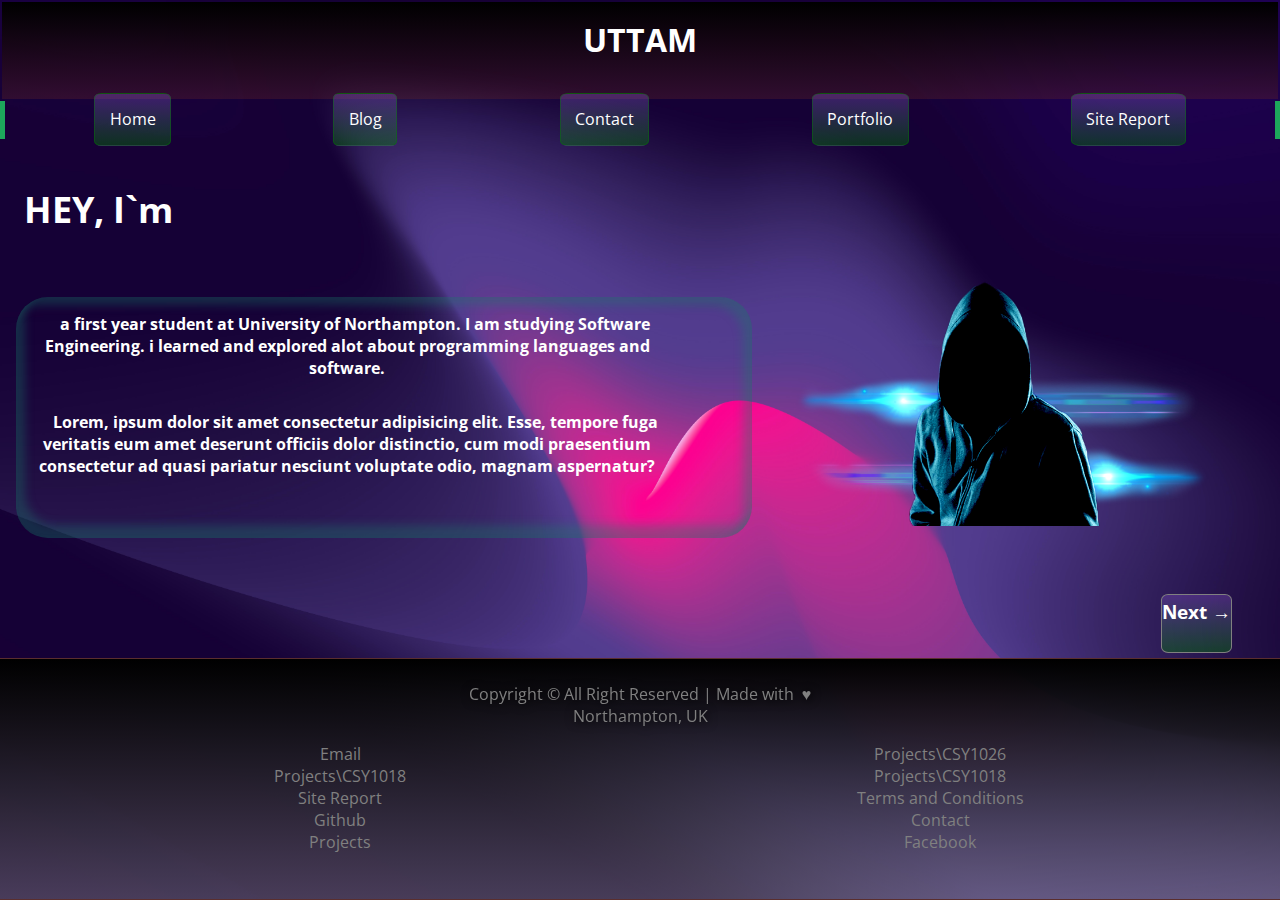
==== index.html @ cb151d8c "added favicon and page link on <a> tags for nav" ====
<!DOCTYPE html>
<html lang="en">
<head>
    <!--Favicon-->
    <link rel="apple-touch-icon" sizes="180x180" href="images/Favicon/apple-touch-icon.png">
<link rel="icon" type="image/png" sizes="32x32" href="images/Favicon/favicon-32x32.png">
<link rel="icon" type="image/png" sizes="16x16" href="images/Favicon/favicon-16x16.png">
    <!--favicon end-->
    <meta charset="UTF-8">
    <meta http-equiv="X-UA-Compatible" content="IE=edge">
    <meta name="viewport" content="width=device-width, initial-scale=1.0">
    <link rel="stylesheet" href="main.css">
    <link rel="stylesheet" href="desktop.css" media=" screen and (min-width:769px)">
    <link rel="stylesheet" href="mobile.css" media="screen and (max-width:769px) ">
    <!--google font 1-->
    <link rel="preconnect" href="https://fonts.googleapis.com">
<link rel="preconnect" href="https://fonts.gstatic.com" crossorigin>
<link href="https://fonts.googleapis.com/css2?family=Indie+Flower&display=swap" rel="stylesheet">
<!--google font1 end-->
<!--google font 2-->
<link rel="preconnect" href="https://fonts.googleapis.com">
<link rel="preconnect" href="https://fonts.gstatic.com" crossorigin>
<link href="https://fonts.googleapis.com/css2?family=Open+Sans&display=swap" rel="stylesheet">
<!--google font 2 end-->

    <title>Index</title>
</head>
<body class="home">
    <!--Header of the page-->
    <header>
        <h1>UTTAM</h1>
    </header>
    <!--NAVIGATION LISTS-->
    <nav class="links" id="show" >
        <ul class="navlist">
            <li class="lists Lhome"> <a href="index.html">Home</a></li>
            <li class="lists Lblog"><a href="blog.html">Blog</a></li>
            <li class="lists Lcontact"><a href="contact.html">Contact</a></li>
            <li class="lists Lportfolio"><a href="portfolio.html">Portfolio</a></li>
            <li class="lists Lsite"><a href="sitereport.html">Site Report</a></li>
        </ul>
        <a href="#show" class="hamicon">
        
        </a>
        <a href="#" class="closeicon">
            &#10005;
        </a>
    </nav>
     <!--Content of the page-->
    <section class="profileName">
    <h2>HEY, I`m </h2>
    </section>
    
<main>
    <article class="main_text">
        <h3>
            
                a first year student at University of Northampton.
    I am studying Software Engineering. i learned and explored alot about programming
    languages and software. </h3>
            
               <h3> Lorem, ipsum dolor sit amet consectetur adipisicing elit. Esse, tempore fuga veritatis eum amet deserunt officiis dolor distinctio, cum modi praesentium consectetur ad quasi pariatur nesciunt voluptate odio, magnam aspernatur?
            </h3>
    </article>
        <aside class="indexAside">
            <img src="images/face_index.png" alt="photo missing">
    </aside>
</main>


    <section class="nextbutton">
        <a href="blog.html"> <h3>Next &#8594;</h3></a>
    </section>
    <!--Footer of the page-->
    

    <footer>
<p>Copyright &copy; All Right Reserved |
Made with &nbsp;<em> &hearts; </em></p>
<p class="addressFooter">Northampton, UK</p>


<ul>
    <li class="foot"><a href="">Email</a></li>
    <li class="foot"><a href="">Projects\CSY1026</a></li>
    <li class="foot"><a href="">Projects\CSY1018</a></li>
    <li class="foot"><a href="">Projects\CSY1018</a></li>
    <li class="foot"><a href="">Site Report</a></li>
</ul>   
<ul>
    <li class="foot2"><a href="">Terms and Conditions</a></li>
    <li class="foot2"><a href="">Contact</a></li>
    <li class="foot2"><a href="">Github</a></li>
    <li class="foot2"><a href="">Facebook</a></li>
    <li class="foot2"><a href="">Projects</a></li>
</ul>
  </footer>
 

    
</body>
</html>
---- main.css ----
*,
:after,
:before {
    padding: 0;
    margin: 0;
    box-sizing: border-box;
    scroll-behavior: smooth;
}

:root {
    --bg-color: #374094a9;
    --text-color: rgb(2, 2, 2);
    --text-darkMode-color: white;
    --text-grey: grey;

    /* for index.html file */
}

body.home {
    min-width: 0;
    font-size: 1rem;
    min-height: 100vh;
    font-family: 'Open Sans', sans-serif;
    background-image: url('images/img.jpg');
    background-attachment: fixed;
    background-size: cover;
    background-repeat: no-repeat;
    color: var(--text-darkMode-color);
    display: grid;
    grid-template-columns: 100vw;
    grid-template-areas: "header"
        "nav"
        "section"
        "main"
        "nextbtn"
        "footer";
}

header {
    grid-area: header;
    display: flex;
    justify-content: center;
    text-align: center;
    padding: 1em;
    margin: 0.1em;
    background: linear-gradient(rgb(0, 0, 0), rgba(99, 36, 36, 0.349));
}

footer {
    grid-area: footer;
    border: 1px solid rgb(90, 46, 46);
    color: var(--text-grey);
    border-left: 0px;
    border-right: 0px;
    padding: 1.5em;
    margin: 0em 0em;
    background: linear-gradient(black, rgba(128, 128, 128, 0.466));
}

 footer>p {
    display: flex;
    justify-content: center;
    color: var(--text-grey);
    filter: drop-shadow(1.5px 1.5px 5px black);
}

 footer ul li a {
    text-decoration: none;
    color: var(--text-grey);

}

 footer .foot {
    display: block;
    width: 50%;
    float: left;
    text-align: center;
    text-decoration: none;
    color: var(--text-grey);
}

 footer .foot2 {
    display: block;
    width: 50%;
    float: right;
    text-decoration: none;
    text-align: center;
    color: var(--text-grey);
}

 footer ul {
    padding: 1em;
}

 footer ul li a:hover {
    cursor: pointer;
    text-shadow: 2px 2px 10px rgb(241, 7, 190);
    text-transform: uppercase;
}

 em:hover {
    cursor: pointer;
    animation: shake 1s alternate infinite;
}

@keyframes shake {
    0% {
        color: #FF033E;
        transform: scale(1.5, 1.5) rotate(10deg);
    }

    25% {
        color: #ff033e4d;
        transform: scale(1.5, 1.5) rotate(-10deg);
    }

    50% {
        color: #ff033e57;
        transform: scale(1.5, 1.5) rotate(10deg);
    }

    100% {
        color: #FF033E;
        transform: scale(1, 1) rotate(-10deg);
    }
}

.nav {
    grid-area: nav;
    padding: 1em;
    box-shadow: 1px 1px 10px 10px rgb(44, 40, 40);
}

.profileName {
    grid-area: section;
    padding: 1em;
    font-size: x-large;

}

main {
    grid-area: main;
    display: grid;
    grid-template-columns: minmax(0,60%) 40%;
    position: relative;
}

.home article {
    grid-column: 1;
    position: relative;
    box-shadow: -8px 7px 10px 1px #197a6a59 inset,
    8px -12px 10px 1px #197a6a59 inset;
    margin: 1em;
    border-radius: 2em;

}

.home article h3 {
    text-align: center;
    width: 90%;
    padding: 1em;
    font-size: 1em;
    text-indent: 1em;
    word-wrap: break-word;
}

article:hover {
    box-shadow: -8px -7px 10px 1px #197a6a50 inset;
    transform:scale(0.95);

}

main .indexAside {
    grid-column: 2;
    position: relative;
}
main .indexAside img {
    object-fit: cover;
    max-width:100%;
    width: 90%;
    height: auto;
}

.indexAside img:hover {
    transform: scale(0.99);

}

.nextbutton a {
    text-decoration: none;
    border: 1px solid grey;
    padding: 0.3em 0em;
    border-radius: 10%;
    background: linear-gradient(rgba(133, 81, 201, 0.363), rgba(0, 128, 0, 0.384));
    color: var(--text-darkMode-color);
    transition: .1s step-end;

}

.nextbutton a:hover {
    background: linear-gradient(rgba(0, 128, 0, 0.384), rgba(133, 81, 201, 0.363));
    color: greenyellow;
    cursor: pointer;
    box-shadow: -3px -4px 10px green;
    transition: .3s ease;
}

.nextbutton {
    grid-area: nextbtn;
    display: flex;
    justify-content: end;
    margin: 2.5em 3em 0.3em 0em;

}
---- desktop.css ----
.hamicon,.closeicon{
    display: none;
}
body,html{
    min-width: 768px;
}

.navlist {
    display: flex;
    justify-content: space-around;
    list-style: none;
    border: 5px solid rgb(29, 167, 91);
    border-top: 0px;
    border-bottom: 0px;
    padding: 0.5em;
    text-decoration: none;
}

.lists a {
    text-decoration: none;
    border: 1px solid rgba(0, 128, 0, 0.397);
    padding: 0.9em;
    border-radius: 10%;
    background: linear-gradient(rgba(133, 81, 201, 0.363), rgba(0, 128, 0, 0.384));
    color: var(--text-darkMode-color);
    transition: .1s step-end;

}

.lists a:hover {
    background: linear-gradient(rgba(0, 128, 0, 0.384), rgba(133, 81, 201, 0.363));
    color: greenyellow;
    cursor: pointer;
    box-shadow: -3px -4px 10px green;
    transition: .3s ease;

}

.lists:hover {
    color: green;
}
main{
    min-width: 769px;
    min-height: 0;
overflow-x: hidden;
}
main article{
    min-width: 0;
}


main .indexAside{
    min-width: 0;
}

footer em:hover::after {
    content: ')';
    cursor: pointer;
    animation: shake 1s alternate infinite;
}

footer em:hover::before {
    content: '(';
    cursor: pointer;
    animation: shake 1s alternate infinite;
}
---- mobile.css ----
.navlist {
    display: none;
    width: 50%;
    text-decoration: none;
    list-style-type: none;
    position: relative;
    text-align: left;
    left: 30%;
    top: 10%;
    margin: 1em;
    scroll-behavior: smooth;
}

.lists a {
    margin: 1em;
    padding: 0.3em;
    line-height: 2em;
    text-decoration: none;
    color: var(--text-darkMode-color);
    text-align: center;
}

.lists a:hover {
    border-top: 3px solid green;
    border-bottom: 3px solid green;
    color: white;
}

/* main body grid  */
main {
    grid-template-columns: 1fr;
    grid-gap: 3em;
}

main .indexAside {
    grid-column: 1;
    grid-row: 1;
}

main .article {
    grid-column: 2;
    grid-row: 1;
}

main .indexAside img {
    margin: 2em;
    max-width: 400px;
    display: block;
    position: relative;
    left: 10%;

}

footer em:hover::after {
    content: '';
    cursor: pointer;
    animation: shake 1s alternate infinite;
}

footer em:hover::before {
    content: '';
    cursor: pointer;
    animation: shake 1s alternate infinite;
}
.hamicon{
    height: 0.8em;
    width: 1.5em; 
    display: block;  
    border-top: 0.2em solid white;
    border-bottom: 0.2em solid white;
    border-radius: 0.1em;

}
.hamicon::before{
    content: '';  
    position: absolute;  
    width: 1.5em;
    margin-top: 0.1em;
    border-top: 0.2em solid #fff;
}
 nav .hamicon {
    position: relative;
}
.closeicon {
    display: none;
    text-decoration: none;
    list-style: none;
    color: white;
    text-shadow: 2px 1px;
    font-size: 1.5em;
}
.hamicon:hover{
    transform: scale(1.2);
}
nav .closeicon {
    position: relative;
    bottom: 80%;
}
#show:target .navlist{
    display: inline-block;
}
#show:target .hamicon{
    display: none;
}
#show:target .closeicon{
    display: block;
}
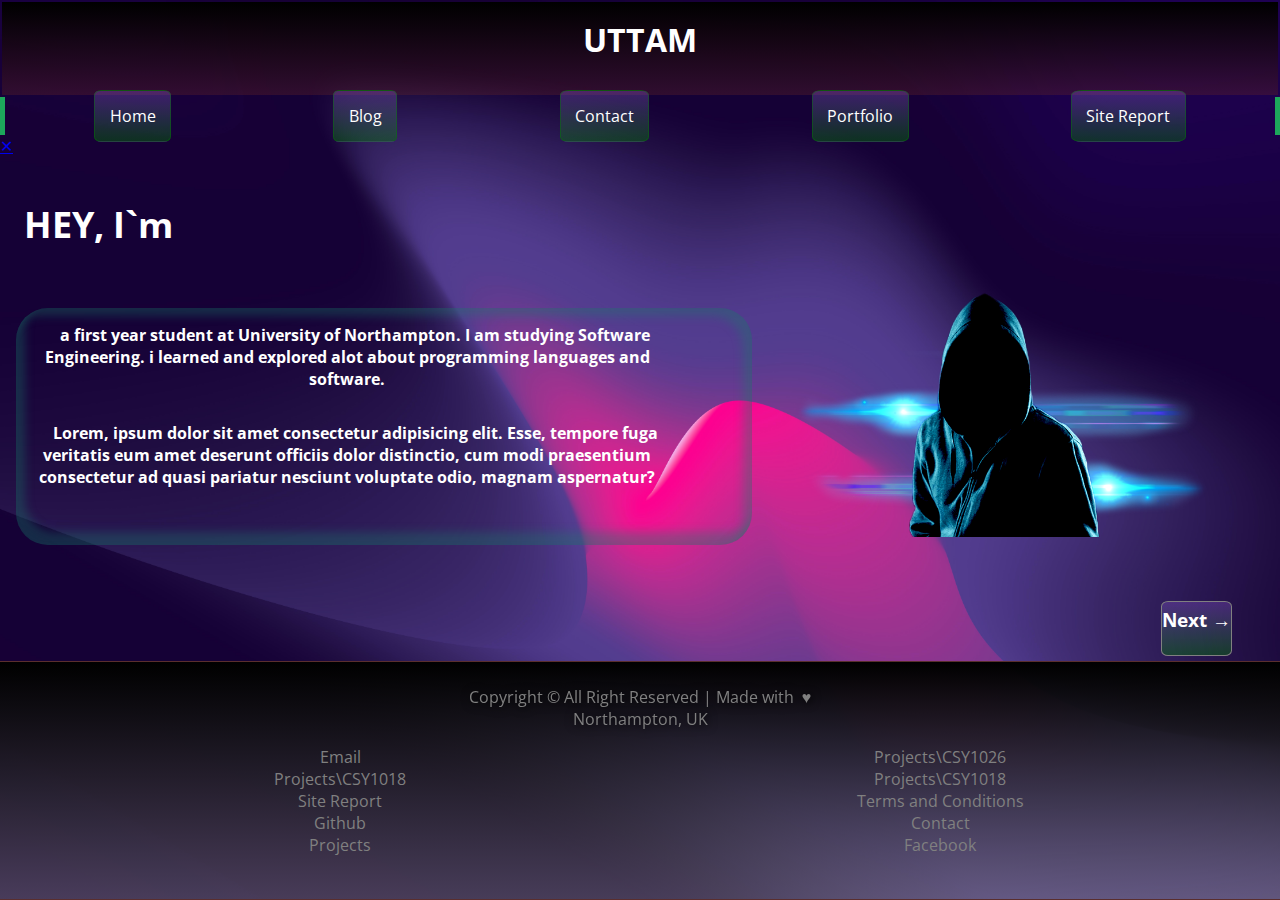
==== commit 69f33529: "add class on footer <ul> tag & correct spelling" ====
--- a/index.html
+++ b/index.html
@@ -37,12 +37,12 @@
             <li class="lists Lblog"><a href="blog.html">Blog</a></li>
             <li class="lists Lcontact"><a href="contact.html">Contact</a></li>
             <li class="lists Lportfolio"><a href="portfolio.html">Portfolio</a></li>
-            <li class="lists Lsite"><a href="sitereport.html">Site Report</a></li>
+            <li class="lists Lsite"><a href="site-report.html">Site Report</a></li>
         </ul>
         <a href="#show" class="hamicon">
         
         </a>
-        <a href="#" class="closeicon">
+        <a href="#" class="close-icon">
             &#10005;
         </a>
     </nav>
@@ -77,17 +77,17 @@
     <footer>
 <p>Copyright &copy; All Right Reserved |
 Made with &nbsp;<em> &hearts; </em></p>
-<p class="addressFooter">Northampton, UK</p>
+<p class="address-Footer">Northampton, UK</p>
 
 
-<ul>
+<ul class="ul1">
     <li class="foot"><a href="">Email</a></li>
     <li class="foot"><a href="">Projects\CSY1026</a></li>
     <li class="foot"><a href="">Projects\CSY1018</a></li>
     <li class="foot"><a href="">Projects\CSY1018</a></li>
     <li class="foot"><a href="">Site Report</a></li>
 </ul>   
-<ul>
+<ul class="ul2">
     <li class="foot2"><a href="">Terms and Conditions</a></li>
     <li class="foot2"><a href="">Contact</a></li>
     <li class="foot2"><a href="">Github</a></li>
--- a/mobile.css
+++ b/mobile.css
@@ -30,24 +30,26 @@
 
 /* main body grid  */
 main {
-    grid-template-columns: 1fr;
+    grid-template-columns: minmax(0,1fr);
     grid-gap: 3em;
 }
 
 main .indexAside {
     grid-column: 1;
     grid-row: 1;
+    min-width: 0;
 }
 
 main .article {
+    min-width: 0;
     grid-column: 2;
     grid-row: 1;
 }
 
 main .indexAside img {
-    margin: 2em;
-    max-width: 400px;
-    display: block;
+    
+    /* margin: 2em;
+    max-width: 400px; */
     position: relative;
     left: 10%;
 
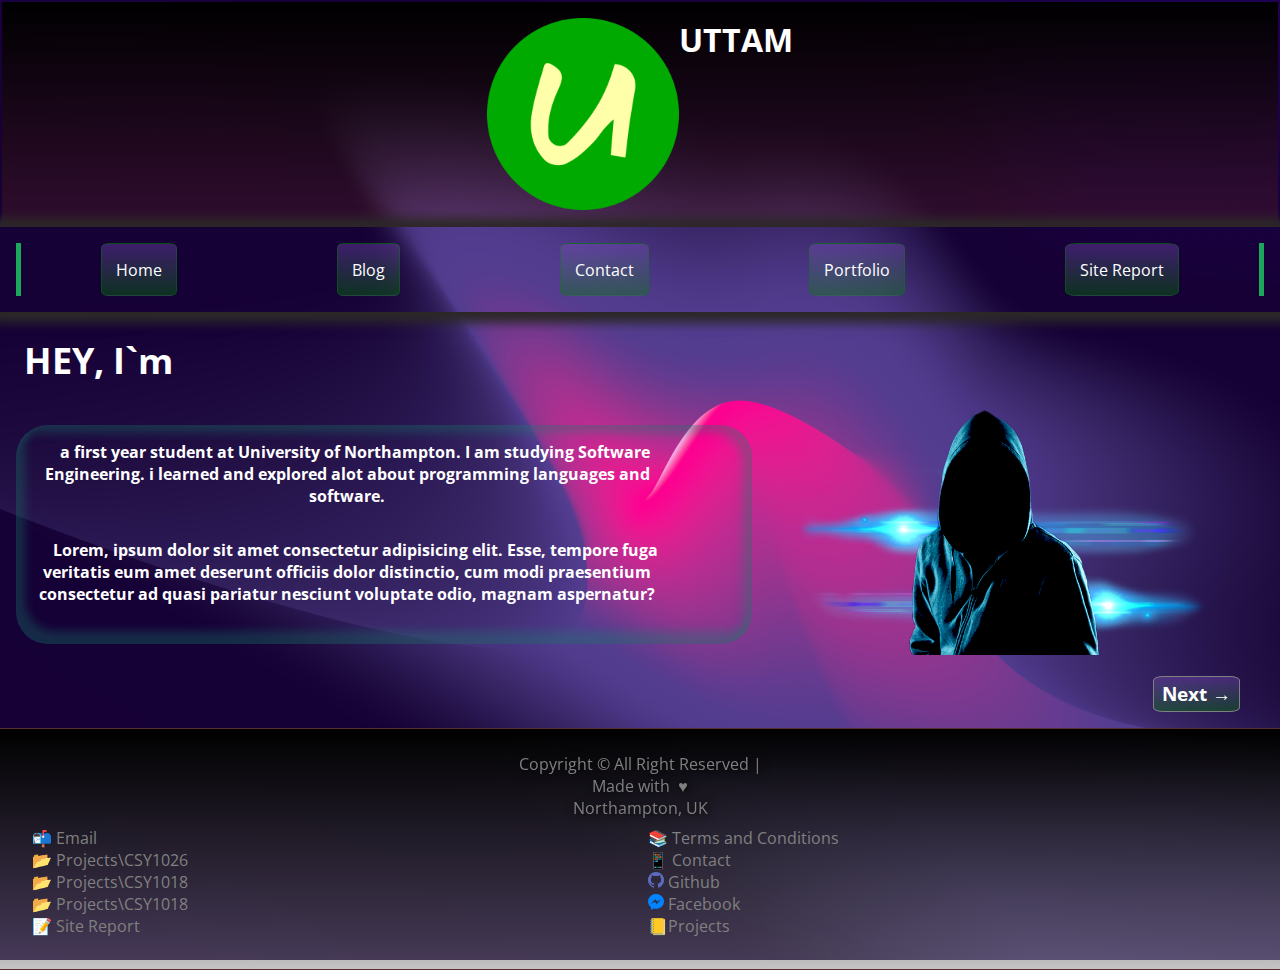
==== commit f7abb42c: "added icon on header and footer" ====
--- a/index.html
+++ b/index.html
@@ -28,7 +28,7 @@
 <body class="home">
     <!--Header of the page-->
     <header>
-        <h1>UTTAM</h1>
+        <img src="images/Favicon/android-chrome-192x192.png" alt="LOGO"><h1>UTTAM</h1>
     </header>
     <!--NAVIGATION LISTS-->
     <nav class="links" id="show" >
@@ -76,23 +76,23 @@
 
     <footer>
 <p>Copyright &copy; All Right Reserved |
-Made with &nbsp;<em> &hearts; </em></p>
+<p>Made with &nbsp;<em> &hearts; </em></p>
 <p class="address-Footer">Northampton, UK</p>
 
 
 <ul class="ul1">
-    <li class="foot"><a href="">Email</a></li>
-    <li class="foot"><a href="">Projects\CSY1026</a></li>
-    <li class="foot"><a href="">Projects\CSY1018</a></li>
-    <li class="foot"><a href="">Projects\CSY1018</a></li>
-    <li class="foot"><a href="">Site Report</a></li>
+    <li class="foot"><a href="">📬 Email</a></li>
+    <li class="foot"><a href="">📂 Projects\CSY1026</a></li>
+    <li class="foot"><a href="">📂 Projects\CSY1018</a></li>
+    <li class="foot"><a href="">📂 Projects\CSY1018</a></li>
+    <li class="foot"><a href="">📝 Site Report</a></li>
 </ul>   
 <ul class="ul2">
-    <li class="foot2"><a href="">Terms and Conditions</a></li>
-    <li class="foot2"><a href="">Contact</a></li>
-    <li class="foot2"><a href="">Github</a></li>
-    <li class="foot2"><a href="">Facebook</a></li>
-    <li class="foot2"><a href="">Projects</a></li>
+    <li class="foot2"><a href="">📚 Terms and Conditions</a></li>
+    <li class="foot2"><a href="">📱 Contact</a></li>
+    <li class="foot2"><a href=""><img src="images/github.png"> Github</a></li>
+    <li class="foot2"><a href=""><img src="images/messenger.png"> Facebook</a></li>
+    <li class="foot2"><a href="">📒Projects</a></li>
 </ul>
   </footer>
  
--- a/main.css
+++ b/main.css
@@ -15,8 +15,7 @@
 
     /* for index.html file */
 }
-
-body.home {
+body{
     min-width: 0;
     font-size: 1rem;
     min-height: 100vh;
@@ -26,14 +25,6 @@
     background-size: cover;
     background-repeat: no-repeat;
     color: var(--text-darkMode-color);
-    display: grid;
-    grid-template-columns: 100vw;
-    grid-template-areas: "header"
-        "nav"
-        "section"
-        "main"
-        "nextbtn"
-        "footer";
 }
 
 header {
@@ -57,39 +48,42 @@
     background: linear-gradient(black, rgba(128, 128, 128, 0.466));
 }
 
- footer>p {
+footer>p {
     display: flex;
     justify-content: center;
     color: var(--text-grey);
     filter: drop-shadow(1.5px 1.5px 5px black);
 }
 
- footer ul li a {
-    text-decoration: none;
-    color: var(--text-grey);
-
-}
-
- footer .foot {
-    display: block;
-    width: 50%;
-    float: left;
-    text-align: center;
-    text-decoration: none;
-    color: var(--text-grey);
-}
-
- footer .foot2 {
-    display: block;
+ footer ul li,a{
+    text-decoration: none;
+    color: var(--text-grey);
+    list-style: none;
+
+}
+
+ footer .ul1 {
+     display: inline-flex;
+     flex-direction: column;
+    text-align: left;
+    text-decoration: none;
+    color: var(--text-grey);
+}
+
+ footer .ul2 {
+    display: inline-flex;
+    flex-direction: column;
     width: 50%;
     float: right;
     text-decoration: none;
-    text-align: center;
     color: var(--text-grey);
 }
 
  footer ul {
-    padding: 1em;
+     display: flex;
+     justify-content:flex-start;
+     position: relative;
+    padding: 0.5em;
 }
 
  footer ul li a:hover {
@@ -125,20 +119,21 @@
     }
 }
 
-.nav {
-    grid-area: nav;
+nav {
     padding: 1em;
     box-shadow: 1px 1px 10px 10px rgb(44, 40, 40);
 }
 
-.profileName {
+.home .profileName {
+    display: flex;
+    justify-content: flex-start;
     grid-area: section;
     padding: 1em;
     font-size: x-large;
 
 }
 
-main {
+.home main {
     grid-area: main;
     display: grid;
     grid-template-columns: minmax(0,60%) 40%;
@@ -164,24 +159,24 @@
     word-wrap: break-word;
 }
 
-article:hover {
+ .home article:hover {
     box-shadow: -8px -7px 10px 1px #197a6a50 inset;
     transform:scale(0.95);
 
 }
 
-main .indexAside {
+.home main .indexAside {
     grid-column: 2;
     position: relative;
 }
-main .indexAside img {
+.home main .indexAside img {
     object-fit: cover;
     max-width:100%;
     width: 90%;
     height: auto;
 }
 
-.indexAside img:hover {
+.home .indexAside img:hover {
     transform: scale(0.99);
 
 }
@@ -189,8 +184,8 @@
 .nextbutton a {
     text-decoration: none;
     border: 1px solid grey;
-    padding: 0.3em 0em;
-    border-radius: 10%;
+    padding: 0.3em 0.5em;
+    border-radius: 12%;
     background: linear-gradient(rgba(133, 81, 201, 0.363), rgba(0, 128, 0, 0.384));
     color: var(--text-darkMode-color);
     transition: .1s step-end;
@@ -203,12 +198,11 @@
     cursor: pointer;
     box-shadow: -3px -4px 10px green;
     transition: .3s ease;
+    transform: scale(0.9);
 }
 
 .nextbutton {
-    grid-area: nextbtn;
-    display: flex;
-    justify-content: end;
-    margin: 2.5em 3em 0.3em 0em;
-
+    display: flex;
+    justify-content:end;
+    padding: 1em 2.5em 1em 1em;
 }--- a/desktop.css
+++ b/desktop.css
@@ -1,4 +1,4 @@
-.hamicon,.closeicon{
+.hamicon,.close-icon{
     display: none;
 }
 body,html{
@@ -12,11 +12,13 @@
     border: 5px solid rgb(29, 167, 91);
     border-top: 0px;
     border-bottom: 0px;
-    padding: 0.5em;
+    padding: 0em;
     text-decoration: none;
 }
 
 .lists a {
+    display: block;
+    position: relative;
     text-decoration: none;
     border: 1px solid rgba(0, 128, 0, 0.397);
     padding: 0.9em;
--- a/mobile.css
+++ b/mobile.css
@@ -29,27 +29,26 @@
 }
 
 /* main body grid  */
-main {
+.home main {
     grid-template-columns: minmax(0,1fr);
     grid-gap: 3em;
 }
 
-main .indexAside {
+.home main .indexAside {
     grid-column: 1;
     grid-row: 1;
     min-width: 0;
 }
 
-main .article {
+.home main .article {
     min-width: 0;
     grid-column: 2;
     grid-row: 1;
 }
 
-main .indexAside img {
-    
-    /* margin: 2em;
-    max-width: 400px; */
+.home main .indexAside img {
+    margin: 2em;
+    max-width: 400px;
     position: relative;
     left: 10%;
 
@@ -85,7 +84,7 @@
  nav .hamicon {
     position: relative;
 }
-.closeicon {
+.close-icon {
     display: none;
     text-decoration: none;
     list-style: none;
@@ -96,7 +95,7 @@
 .hamicon:hover{
     transform: scale(1.2);
 }
-nav .closeicon {
+nav .close-icon {
     position: relative;
     bottom: 80%;
 }
@@ -106,7 +105,7 @@
 #show:target .hamicon{
     display: none;
 }
-#show:target .closeicon{
+#show:target .close-icon{
     display: block;
 }
 
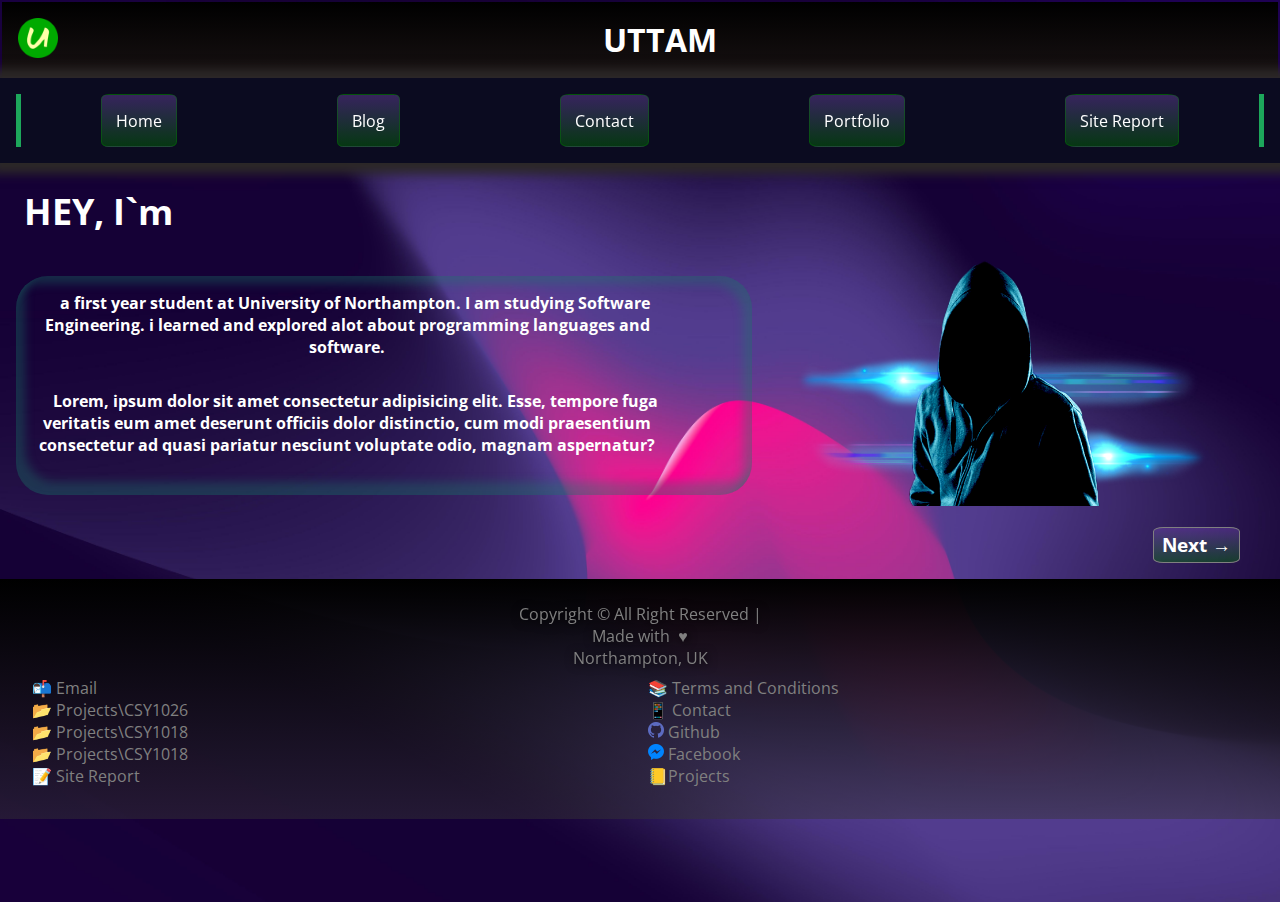
==== commit d7892481: "added current page indicator" ====
--- a/index.html
+++ b/index.html
@@ -31,15 +31,15 @@
         <img src="images/Favicon/android-chrome-192x192.png" alt="LOGO"><h1>UTTAM</h1>
     </header>
     <!--NAVIGATION LISTS-->
-    <nav class="links" id="show" >
+    <nav class="links" id="show" >  
         <ul class="navlist">
-            <li class="lists Lhome"> <a href="index.html">Home</a></li>
+            <li class="lists Lhome"> <a class="active" href="index.html">Home</a></li>
             <li class="lists Lblog"><a href="blog.html">Blog</a></li>
             <li class="lists Lcontact"><a href="contact.html">Contact</a></li>
             <li class="lists Lportfolio"><a href="portfolio.html">Portfolio</a></li>
             <li class="lists Lsite"><a href="site-report.html">Site Report</a></li>
         </ul>
-        <a href="#show" class="hamicon">
+        <a href="#show" class="hamicon current-text">
         
         </a>
         <a href="#" class="close-icon">
--- a/main.css
+++ b/main.css
@@ -28,24 +28,29 @@
 }
 
 header {
-    grid-area: header;
-    display: flex;
-    justify-content: center;
-    text-align: center;
+    display: flex;
+    justify-content:space-between;
     padding: 1em;
     margin: 0.1em;
-    background: linear-gradient(rgb(0, 0, 0), rgba(99, 36, 36, 0.349));
+    background: linear-gradient(rgb(0, 0, 0), rgba(24, 18, 18, 0.986));
+}
+header h1{
+    margin-left: auto;
+    margin-right: auto;
+}
+
+header img{
+    width: 40px;height: 40px;
+    align-self: flex-start;
+    
+    
 }
 
 footer {
-    grid-area: footer;
-    border: 1px solid rgb(90, 46, 46);
-    color: var(--text-grey);
-    border-left: 0px;
-    border-right: 0px;
+    color: var(--text-grey);
     padding: 1.5em;
-    margin: 0em 0em;
-    background: linear-gradient(black, rgba(128, 128, 128, 0.466));
+    margin: 0em;
+    background: linear-gradient(black, rgba(53, 52, 52, 0.466));
 }
 
 footer>p {
@@ -120,21 +125,23 @@
 }
 
 nav {
-    padding: 1em;
+    z-index: 3;
+    position: sticky;
+    top: 1px;
+    padding: 1em;
+    background-color: rgb(11, 11, 32);
     box-shadow: 1px 1px 10px 10px rgb(44, 40, 40);
 }
 
 .home .profileName {
     display: flex;
     justify-content: flex-start;
-    grid-area: section;
     padding: 1em;
     font-size: x-large;
 
 }
 
 .home main {
-    grid-area: main;
     display: grid;
     grid-template-columns: minmax(0,60%) 40%;
     position: relative;
@@ -205,4 +212,175 @@
     display: flex;
     justify-content:end;
     padding: 1em 2.5em 1em 1em;
-}+}
+.twobutton{
+    display: flex;
+    justify-content: space-between;
+    margin: 1em 0em 0em 1em;
+}
+.contact main{
+    margin: 1.5em;
+    min-width: 0;
+}
+ /* .contact .mainbackward{
+     display: flex;
+     justify-content: center;
+     text-align: center;
+    position: relative;
+    min-width: 769px;
+    width: 100%;
+    height: 100vh;
+    min-height: 100vh;
+    
+ } */
+
+.contact .forward{
+ box-shadow: 1px 1px 12px 5px rgb(27, 22, 22);
+ border-radius: 1.9%;
+  padding: 1em;
+  z-index:5;
+  background: linear-gradient(126deg,#284a45,#17332f,#352843,#214250,#8c5f95);
+  background-size: 300% 300%;
+  animation: block 15s ease infinite;
+  display: grid;
+  grid-template-columns: minmax(0,100%);
+  box-shadow: 1px 1px 20px 1px rgb(27, 22, 22) inset  ;
+}
+
+@keyframes block {
+  0% {
+    background-position: 0% 50%;
+  }
+  50% {
+    background-position: 100% 50%;
+  }
+  100% {
+    background-position: 0% 50%;
+  }
+}
+.contact .forward > h3 {
+    font-size: x-large;
+    text-align: center;
+    grid-row: 1;
+    text-shadow: 3.5px 1.5px rgba(255, 255, 0, 0.305);
+}
+
+.contact .contact-logo{
+    display: grid;
+    justify-content:space-around;
+    border-top: 2px solid black;
+    padding: 1em;
+    margin: 1em;
+    position: relative;
+    grid-row: 3;
+    grid-gap: 20px;
+}
+.contact .contact-logo h3{
+    text-align: center;
+    margin: 1em 0em 0.5em 0em;
+    text-shadow: 4px 4px rgba(210, 226, 167, 0.204);
+
+    
+}
+.contact .contact-logo {
+    grid-row:3;
+    display: flex;
+}
+.contact .contact-logo a:hover{
+    transform: scale(1.1);
+}
+.contact .contact-logo a{
+    animation: move 4s ease-in-out infinite;
+    margin: 1em 0em 0.5em 0em;
+
+}
+@keyframes move{
+    0%{
+        transform: translateY(0);
+    }
+    
+    50%{
+        transform: translateY(-15px);
+    }
+    100%{
+        transform: translateY(0);
+    }
+}
+.contact-logo a:nth-child(1){
+    animation-delay: 1s;
+}
+.contact-logo a:nth-child(2){
+    animation-delay: 3s;
+}.contact-logo a:nth-child(3){
+    animation-delay: 2s;
+}
+.contact .information{
+   
+    /* border-top: 1px solid grey ; */
+    margin: 1em;
+}
+.contact .information li{
+    list-style: none;
+    margin: 0.5em;
+    word-wrap: break-word;
+}
+.contact .information li a{
+    color:#ccd1af;
+
+
+margin: 0.3em auto;
+}
+.contact .form-main{
+    margin: 2em;
+}
+.contact form{
+   text-align: left;
+    
+}
+
+.contact input[type=text],input[type=tel],input[type=submit]{
+    text-shadow: 1px 1px grey;
+    box-shadow: 1px 1px 2px 1px grey;
+    display: block;
+    margin: 0.5em;
+}
+.contact input[type=submit]{
+    text-align: center;
+    align-items: center;
+    border-radius: 5%;
+    background: linear-gradient(rgba(133, 81, 201, 0.363), rgba(0, 128, 0, 0.384));
+    color: white;
+    border: 1px solid grey;
+    
+}
+.contact input[type=submit]:hover{
+    cursor: pointer;
+    background: linear-gradient(rgba(0, 128, 0, 0.384), rgba(133, 81, 201, 0.363));
+    box-shadow: -3px -4px 10px green;
+    transition: .3s ease;
+    transform: scale(0.9);
+}
+.contact input[type=radio]{
+    text-shadow: 1px 1px grey;
+    display: inline-block;
+ 
+}
+.contact .gender, .dob, .nation{
+    display: block;
+    margin: 0.5em 1em;
+}
+
+
+.contact input[type=date]{
+    text-shadow: 1px 1px grey;
+    display: inline-block;
+}
+.contact select{
+    display: inline-block;
+    text-shadow: 0.5px 0.5px grey;
+}
+
+
+
+
+
--- a/desktop.css
+++ b/desktop.css
@@ -3,6 +3,7 @@
 }
 body,html{
     min-width: 768px;
+    font-size: 1em;
 }
 
 .navlist {
@@ -65,4 +66,52 @@
     content: '(';
     cursor: pointer;
     animation: shake 1s alternate infinite;
-}+}
+.contact main{
+    margin: 2em;
+    min-width: 0;
+}
+
+.contact main .forward{
+    width: 100%;
+    min-height: 10vh;
+    height: 100%;
+}
+.contact .form-main{
+    grid-row: 2;
+    display: grid;
+    grid-template-columns: minmax(0,70%) 1fr;    
+}
+.contact form{
+    border-right:2px solid rgb(135, 130, 139);
+font-size: 19px;
+    grid-column: 1;
+    margin-left: 2em;
+    
+}
+.contact .information{
+    grid-column: 2;
+    margin-left: 0.5em;
+}
+.contact input[type=text],input[type=tel],input[type=submit]{
+    width: 70%;
+    margin: 0.5em;
+    padding: 0.5em;
+    
+}
+.contact input[type=submit]{
+    width: 20%;
+    margin: 3em auto;
+    
+}
+.contact input[type=radio]{
+    width: 10%;
+}
+
+.contact input[type=date]{
+    width: 30%;
+}
+.contact select{
+    display: block;
+    width: 40%;
+}
--- a/mobile.css
+++ b/mobile.css
@@ -1,5 +1,8 @@
-
-
+body{
+    min-height: 100vh;
+    min-width: 468px; 
+    font-size: 16px;
+}
 .navlist {
     display: none;
     width: 50%;
@@ -7,10 +10,11 @@
     list-style-type: none;
     position: relative;
     text-align: left;
-    left: 30%;
-    top: 10%;
+    left: 40%;
+    top: 17%;
     margin: 1em;
     scroll-behavior: smooth;
+    transition: .3s ease-in;
 }
 
 .lists a {
@@ -50,7 +54,6 @@
     margin: 2em;
     max-width: 400px;
     position: relative;
-    left: 10%;
 
 }
 
@@ -83,6 +86,7 @@
 }
  nav .hamicon {
     position: relative;
+    transition: .3s ease-in-out;
 }
 .close-icon {
     display: none;
@@ -97,7 +101,8 @@
 }
 nav .close-icon {
     position: relative;
-    bottom: 80%;
+    bottom: 1px;
+    float: left;
 }
 #show:target .navlist{
     display: inline-block;
@@ -106,6 +111,35 @@
     display: none;
 }
 #show:target .close-icon{
-    display: block;
+    display: inline-block;
+}
+.contact .forward{
+   width: 100%;
+    min-height: 10vh;
+    height: 100%;
+}
+.contact .information{
+    border-top: 1px solid grey;
+}
+.contact input[type=text],input[type=tel],input[type=submit]{
+    width: 80%;
+    margin: 0.5em;
+    padding: 0.5em;
+    
+}
+.contact input[type=submit]{
+    width: 20%;
+    margin: 3em auto;
+    
+}
+.contact input[type=radio]{
+    width: 5%;
 }
 
+.contact input[type=date]{
+    width: 20%;
+}
+.contact select{
+    display: block;
+    width: 30%;
+}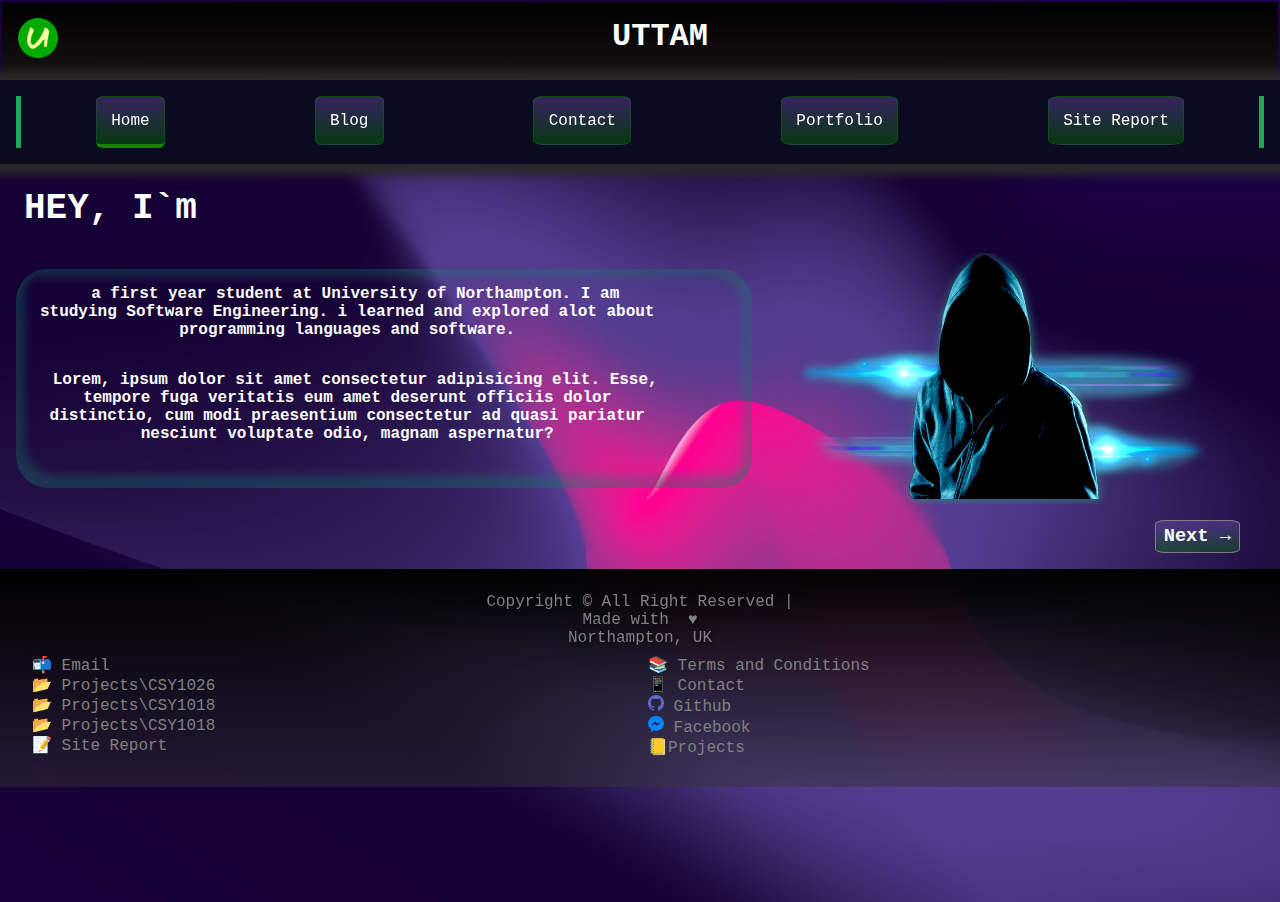
==== commit 0037f0cd: "added link to favicon" ====
--- a/index.html
+++ b/index.html
@@ -28,7 +28,7 @@
 <body class="home">
     <!--Header of the page-->
     <header>
-        <img src="images/Favicon/android-chrome-192x192.png" alt="LOGO"><h1>UTTAM</h1>
+        <a href="index.html"> <img src="images/Favicon/android-chrome-192x192.png" alt="LOGO"></a>  <h1>UTTAM</h1>
     </header>
     <!--NAVIGATION LISTS-->
     <nav class="links" id="show" >  
--- a/main.css
+++ b/main.css
@@ -17,14 +17,25 @@
 }
 body{
     min-width: 0;
-    font-size: 1rem;
+    /* font-size: 1rem; */
     min-height: 100vh;
-    font-family: 'Open Sans', sans-serif;
-    background-image: url('images/img.jpg');
+    font-family:'Courier New', Courier, monospace;
+    background-image: url('images/img.jpg'), linear-gradient(336deg, #34433f, #1c5191, #308260, #6f34a6); 
     background-attachment: fixed;
     background-size: cover;
     background-repeat: no-repeat;
     color: var(--text-darkMode-color);
+    animation: AnimationName 15s ease infinite;
+}
+
+@keyframes AnimationName {
+    0%{background-position:0% 30%}
+    50%{background-position:30% 20%}
+    100%{background-position:0% 30%}
+}
+
+li{
+    list-style: none;
 }
 
 header {
@@ -51,6 +62,7 @@
     padding: 1.5em;
     margin: 0em;
     background: linear-gradient(black, rgba(53, 52, 52, 0.466));
+    word-wrap: break-word;
 }
 
 footer>p {
@@ -71,6 +83,7 @@
      display: inline-flex;
      flex-direction: column;
     text-align: left;
+    width: 50%;
     text-decoration: none;
     color: var(--text-grey);
 }
@@ -156,7 +169,9 @@
     border-radius: 2em;
 
 }
-
+sup{
+    color: red;
+}
 .home article h3 {
     text-align: center;
     width: 90%;
@@ -181,6 +196,9 @@
     max-width:100%;
     width: 90%;
     height: auto;
+    margin-left: auto;
+    margin-right: auto;
+    filter: drop-shadow(1px 1px 5px rgb(44, 124, 121));
 }
 
 .home .indexAside img:hover {
@@ -196,7 +214,6 @@
     background: linear-gradient(rgba(133, 81, 201, 0.363), rgba(0, 128, 0, 0.384));
     color: var(--text-darkMode-color);
     transition: .1s step-end;
-
 }
 
 .nextbutton a:hover {
@@ -218,7 +235,8 @@
     justify-content: space-between;
     margin: 1em 0em 0em 1em;
 }
-.contact main{
+                /* mainbackward */
+.mainbackward{
     margin: 1.5em;
     min-width: 0;
 }
@@ -234,17 +252,20 @@
     
  } */
 
-.contact .forward{
+.forward{
  box-shadow: 1px 1px 12px 5px rgb(27, 22, 22);
  border-radius: 1.9%;
   padding: 1em;
   z-index:5;
-  background: linear-gradient(126deg,#284a45,#17332f,#352843,#214250,#8c5f95);
+  background: linear-gradient(126deg,#284a45,#17332f,#352843,#1d3b48,#8c5f95);
   background-size: 300% 300%;
   animation: block 15s ease infinite;
-  display: grid;
-  grid-template-columns: minmax(0,100%);
+
   box-shadow: 1px 1px 20px 1px rgb(27, 22, 22) inset  ;
+}
+.contact .forward,.blog .forward{
+    display: grid;
+    grid-template-columns: minmax(0,100%);
 }
 
 @keyframes block {
@@ -262,7 +283,7 @@
     font-size: x-large;
     text-align: center;
     grid-row: 1;
-    text-shadow: 3.5px 1.5px rgba(255, 255, 0, 0.305);
+    text-shadow: 3.5px 1.5px rgba(170, 170, 153, 0.305);
 }
 
 .contact .contact-logo{
@@ -292,7 +313,7 @@
 .contact .contact-logo a{
     animation: move 4s ease-in-out infinite;
     margin: 1em 0em 0.5em 0em;
-
+    filter: drop-shadow(0.5px 0.5px 5px rgb(10, 24, 185));
 }
 @keyframes move{
     0%{
@@ -338,49 +359,198 @@
     
 }
 
-.contact input[type=text],input[type=tel],input[type=submit]{
+.contact input[type="text"],input[type="tel"],input[type=submit]{
     text-shadow: 1px 1px grey;
-    box-shadow: 1px 1px 2px 1px grey;
     display: block;
     margin: 0.5em;
-}
-.contact input[type=submit]{
+    border-radius: 7px;
+    
+}
+.contact input[type="submit"]{
     text-align: center;
     align-items: center;
     border-radius: 5%;
     background: linear-gradient(rgba(133, 81, 201, 0.363), rgba(0, 128, 0, 0.384));
     color: white;
-    border: 1px solid grey;
-    
-}
-.contact input[type=submit]:hover{
+    border: 1px solid grey ;
+    border-radius: 7px;
+    
+}
+.contact input[type="submit"]:hover{
     cursor: pointer;
     background: linear-gradient(rgba(0, 128, 0, 0.384), rgba(133, 81, 201, 0.363));
     box-shadow: -3px -4px 10px green;
     transition: .3s ease;
     transform: scale(0.9);
 }
-.contact input[type=radio]{
+.contact input[type="radio"]{
     text-shadow: 1px 1px grey;
     display: inline-block;
  
 }
 .contact .gender, .dob, .nation{
     display: block;
-    margin: 0.5em 1em;
-}
-
-
-.contact input[type=date]{
-    text-shadow: 1px 1px grey;
-    display: inline-block;
-}
+    margin: 0.5em 0.2em;
+}
+
+
+.contact input[type="date"]{
+    display: block;
+    background: #e3e1dd;
+    text-shadow: 1px 1px grey;    
+    width: 50%;border-radius: 5px;
+}
+
 .contact select{
     display: inline-block;
     text-shadow: 0.5px 0.5px grey;
-}
-
-
-
-
-
+    width: 50%;  
+    border-radius: 7px;
+}
+.contact .textarea, .contact textarea{
+    display: block;
+    width: 70%;
+    height: 80px;
+padding: 0.2em;
+border-radius: 7px;
+}
+        /* forward */
+.portfolio .forward,.blog .forward{
+    display: grid;
+    grid-template-columns: minmax(0,100%);
+}
+.portfolio .forward figcaption{
+    color: grey;
+    text-align: center;
+    font-size: 10px;
+    margin-top: 1em;    
+}
+.portfolio  .forward .top-page figure img{
+display: block;
+border-radius: 50%;
+object-fit: contain;
+filter: drop-shadow(5px 5px 5px rgb(126, 217, 185));
+}
+
+.portfolio .outerbox{
+    /* border: 1px red solid; */
+    box-shadow: 0.5px 0.5px 3.5px 1px #00FFFF;
+    display: block;
+    width: 80%;
+    border-radius: 3px;
+    padding: 0.1em;
+    margin: 0.5em;
+
+}
+.portfolio .innerbox{
+    border: 1px solid #cc00fffc;
+    display: block;
+    width: 0%;
+    position: relative;
+    animation: progress 8s ease-in-out 1s;
+
+}
+.portfolio .html{width: 95%;}
+.portfolio .css{width: 85%;}
+.portfolio .java{width: 45%;}
+.portfolio .js{width: 30%;}
+@keyframes progress{
+    0%{
+        width: 3%;
+    }
+    
+   
+}
+.portfolio h3{
+   word-wrap: break-word;
+} 
+.portfolio .progress-bar ul li{
+    font-family:'Courier New', Courier, monospace;
+    margin: 0.5em;
+
+}
+.portfolio .project-col{
+    margin-top: 1em;
+    display: grid;
+    grid-template-columns: repeat(3, minmax(0,100%));
+}
+.portfolio .project-col figure a img{
+    width: 70%;
+    max-width: 90%;
+    display: block;
+    position: relative;
+    object-fit: contain;
+    filter: drop-shadow(1px 1px 5px #401e63);
+    border-radius: 4%;
+}
+.portfolio .project-col figure{
+    border: 1px solid grey;
+    padding: 0.3em;
+    margin: 1em; 
+    border-radius: 3%;
+    box-shadow: 0.1px 0.1px 10px #00ff443f;
+}
+
+.portfolio .project-col figure figcaption, .blog .blog-content figcaption {
+    text-align: center;
+    font-size: .9rem;
+    color: wheat;
+    margin:.3em;
+    padding: .7em;
+    word-wrap: break-word;
+}
+.portfolio .forward .qualification li a{
+ margin: 1em 0em 2em 1em;
+    color: #f5deb38b;
+   
+}
+.portfolio .forward .qualification{
+    margin-bottom: 2em;
+}
+.portfolio .forward .qualification li:hover{
+    cursor: pointer;
+    text-shadow: 2px 2px 10px rgb(241, 7, 190);
+    text-transform: uppercase;
+}
+.blog .blog-content{
+    display: grid;
+    grid-template-columns: repeat(3, minmax(0,100%));
+
+}
+.blog .forward>h3{
+    font-size: x-large;
+    text-align: center;
+    padding: .3em;
+    border-bottom: 3px solid green;
+width: 13%;
+margin-right: auto;
+margin-left: auto;
+    margin-bottom: 1.5em;
+    text-shadow: 1.5px 1.5px yellowgreen;
+}
+
+
+.blog .blog-content img{
+    width: 70%;
+    max-width: 90%;
+    display: block;
+    position: relative;
+    object-fit: contain;
+    filter: drop-shadow(1px 1px 5px #401e63);
+    border-radius: 4%;
+    margin-left: auto;
+    margin-right: auto;
+}
+.blog .blog-content figure{
+    border: 1px solid grey;
+    padding: 0.3em;
+    margin: 1em; 
+    border-radius: 3%;
+    box-shadow: 0.1px 0.1px 10px #00ff443f;
+}
+.blog .blog-content figure:hover, .portfolio .forward figure:hover{
+    cursor: pointer;
+    transform: scale(1.03);
+    transition: transform .2s ;
+    
+}--- a/desktop.css
+++ b/desktop.css
@@ -3,9 +3,11 @@
 }
 body,html{
     min-width: 768px;
-    font-size: 1em;
+    font-size: 1rem;
 }
-
+.links .active{
+    border-bottom: 4px solid rgb(28, 128, 0);
+}
 .navlist {
     display: flex;
     justify-content: space-around;
@@ -56,7 +58,7 @@
     min-width: 0;
 }
 
-footer em:hover::after {
+/* footer em:hover::after {
     content: ')';
     cursor: pointer;
     animation: shake 1s alternate infinite;
@@ -66,13 +68,13 @@
     content: '(';
     cursor: pointer;
     animation: shake 1s alternate infinite;
-}
-.contact main{
+} */
+.mainbackward{
     margin: 2em;
     min-width: 0;
 }
 
-.contact main .forward{
+.contact .forward , .portfolio .forward, .blog .forward{
     width: 100%;
     min-height: 10vh;
     height: 100%;
@@ -93,25 +95,53 @@
     grid-column: 2;
     margin-left: 0.5em;
 }
-.contact input[type=text],input[type=tel],input[type=submit]{
+.contact input[type="text"],input[type="tel"],input[type="submit"]{
     width: 70%;
     margin: 0.5em;
     padding: 0.5em;
     
 }
-.contact input[type=submit]{
-    width: 20%;
+.contact input[type="submit"]{
+    width: 40%;
     margin: 3em auto;
     
 }
-.contact input[type=radio]{
-    width: 10%;
+.contact input[type="radio"]{
+    width: 6%;
 }
 
-.contact input[type=date]{
+.contact input[type="date"]{
     width: 30%;
 }
 .contact select{
     display: block;
     width: 40%;
 }
+@media  screen and (max-width:1000px) {
+    .blog .blog-content{ grid-template-columns: repeat(2, minmax(0,100%));}
+
+}
+@media  screen and (max-width:1000px) {
+    .portfolio .project-col{ grid-template-columns: repeat(2, minmax(0,100%));}
+
+}
+.portfolio .top-page{
+    display: grid;
+    grid-template-columns: minmax(0,60%) 40%;
+}
+.portfolio  .forward figure img{
+    max-width:60%;
+    width:50%;
+    margin-left: auto;
+    margin-right: auto;
+}
+.portfolio .figure{
+    grid-column: 1;
+    grid-row: 1;
+    margin:1em;
+}
+.portfolio .progress-bar{
+    grid-row: 1;
+    grid-column: 2;   
+    margin: 1em; 
+}
--- a/mobile.css
+++ b/mobile.css
@@ -1,8 +1,31 @@
 body{
     min-height: 100vh;
-    min-width: 468px; 
-    font-size: 16px;
+    /* min-width: 100px;  */
+    font-size: 1rem;
 }
+.current-text::after{
+    position: relative;
+    left: 40vw;
+    text-align: center;
+    pointer-events: none;
+}
+ .home .current-text::after{
+    content: 'HOME';
+    
+}
+.contact .current-text::after{
+    content: 'Contact';
+}
+.blog .current-text::after{
+    content: 'Blog';
+}
+.portfolio .current-text::after{
+    content: 'Portfolio';
+}
+.site-report .current-text::after{
+    content: 'Site_Report';
+}
+
 .navlist {
     display: none;
     width: 50%;
@@ -51,7 +74,9 @@
 }
 
 .home main .indexAside img {
-    margin: 2em;
+
+    margin-left: auto;
+    margin-right: auto;
     max-width: 400px;
     position: relative;
 
@@ -60,7 +85,7 @@
 footer em:hover::after {
     content: '';
     cursor: pointer;
-    animation: shake 1s alternate infinite;
+    /* animation: shake 1s alternate infinite; */
 }
 
 footer em:hover::before {
@@ -97,7 +122,7 @@
     font-size: 1.5em;
 }
 .hamicon:hover{
-    transform: scale(1.2);
+    transform: scale(1.1);
 }
 nav .close-icon {
     position: relative;
@@ -113,7 +138,7 @@
 #show:target .close-icon{
     display: inline-block;
 }
-.contact .forward{
+.forward{
    width: 100%;
     min-height: 10vh;
     height: 100%;
@@ -127,19 +152,47 @@
     padding: 0.5em;
     
 }
-.contact input[type=submit]{
-    width: 20%;
-    margin: 3em auto;
+.contact input[type="submit"]{
+    width: 45%;
+    margin: 3em;
     
 }
-.contact input[type=radio]{
+.contact input[type="radio"]{
     width: 5%;
 }
 
-.contact input[type=date]{
-    width: 20%;
+.contact input[type="date"]{
+    width: 45%;
 }
 .contact select{
     display: block;
-    width: 30%;
-}+    width: 45%;
+}
+.portfolio  .forward figure img{
+    width: 40%;
+    max-width: 40%;
+    margin-left: auto;
+    margin-right: auto;}
+.portfolio .progress-bar{
+   margin: 1em;
+}
+.portfolio .figure{
+   margin: 1em;
+}
+.portfolio .top-page{
+    display: grid;
+    grid-template-columns: minmax(0,100%);   
+}
+.portfolio .project-col{
+    display: grid;
+    grid-template-columns: repeat(1, minmax(0,100%));
+}
+.blog .blog-content figure img{
+    width: 40%;
+    max-width: 40%;
+    margin-left: auto;
+    margin-right: auto;}
+
+.blog .blog-content{ 
+    grid-template-columns: repeat(1, minmax(0,100%));
+}
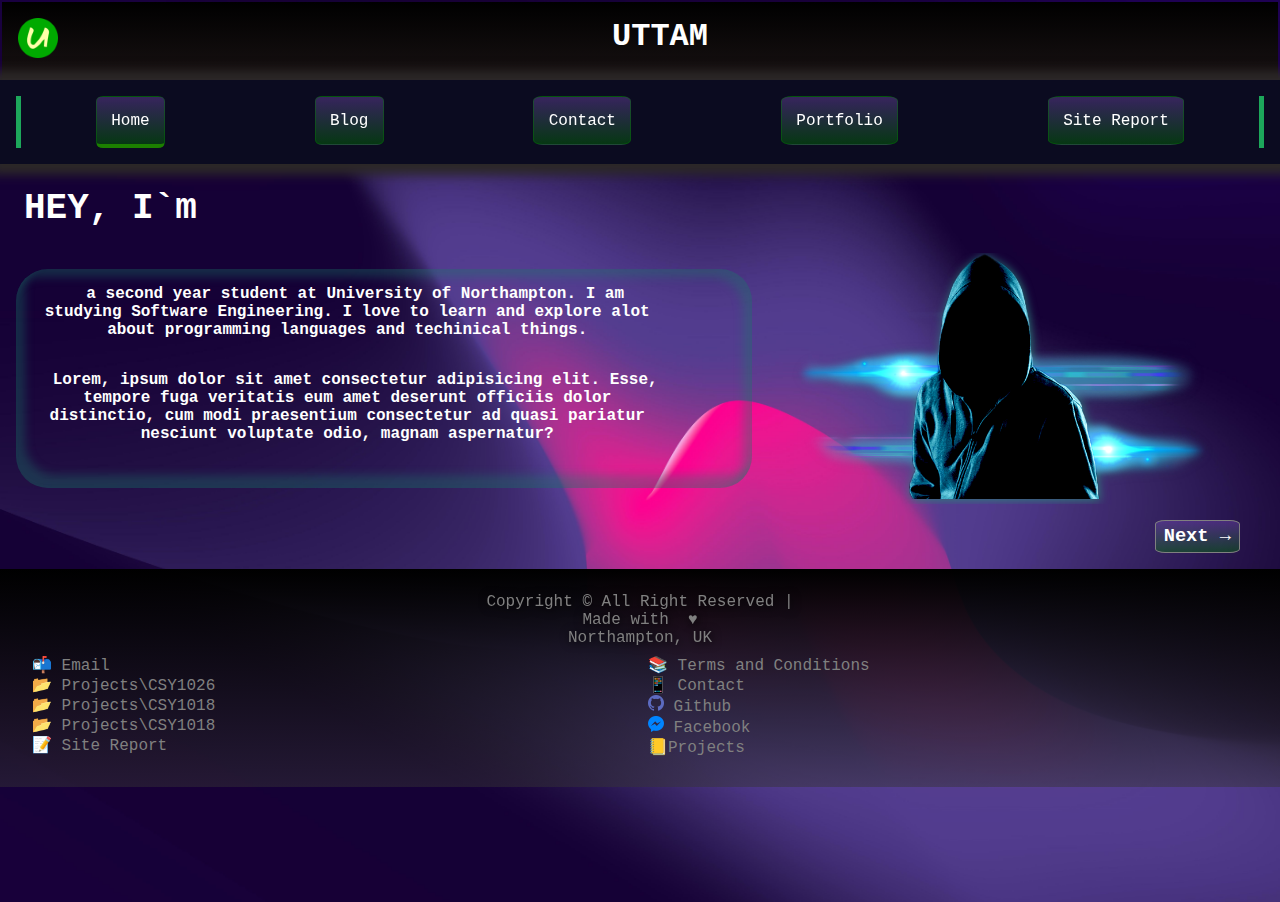
==== commit 22e6b2b0: "update content" ====
--- a/index.html
+++ b/index.html
@@ -6,6 +6,7 @@
 <link rel="icon" type="image/png" sizes="32x32" href="images/Favicon/favicon-32x32.png">
 <link rel="icon" type="image/png" sizes="16x16" href="images/Favicon/favicon-16x16.png">
     <!--favicon end-->
+    <meta name="description" content="Author:Uttam, My first portfolio site using html and css only">
     <meta charset="UTF-8">
     <meta http-equiv="X-UA-Compatible" content="IE=edge">
     <meta name="viewport" content="width=device-width, initial-scale=1.0">
@@ -55,9 +56,9 @@
     <article class="main_text">
         <h3>
             
-                a first year student at University of Northampton.
-    I am studying Software Engineering. i learned and explored alot about programming
-    languages and software. </h3>
+                a second year student at University of Northampton.
+    I am studying Software Engineering. I love to learn and explore alot about programming
+    languages and techinical things. </h3>
             
                <h3> Lorem, ipsum dolor sit amet consectetur adipisicing elit. Esse, tempore fuga veritatis eum amet deserunt officiis dolor distinctio, cum modi praesentium consectetur ad quasi pariatur nesciunt voluptate odio, magnam aspernatur?
             </h3>
@@ -81,22 +82,22 @@
 
 
 <ul class="ul1">
-    <li class="foot"><a href="">📬 Email</a></li>
-    <li class="foot"><a href="">📂 Projects\CSY1026</a></li>
-    <li class="foot"><a href="">📂 Projects\CSY1018</a></li>
-    <li class="foot"><a href="">📂 Projects\CSY1018</a></li>
-    <li class="foot"><a href="">📝 Site Report</a></li>
+    <li class="foot"><a href="mailto:uttam1thakur@gmail.com?subject=portfolio-Contact_US_Form">📬 Email</a></li>
+    <li class="foot"><a href="portfolio.html">📂 Projects\CSY1026</a></li>
+    <li class="foot"><a href="portfolio.html">📂 Projects\CSY1018</a></li>
+    <li class="foot"><a href="portfolio.html">📂 Projects\CSY1018</a></li>
+    <li class="foot"><a href="site-report.html">📝 Site Report</a></li>
 </ul>   
 <ul class="ul2">
-    <li class="foot2"><a href="">📚 Terms and Conditions</a></li>
-    <li class="foot2"><a href="">📱 Contact</a></li>
-    <li class="foot2"><a href=""><img src="images/github.png"> Github</a></li>
-    <li class="foot2"><a href=""><img src="images/messenger.png"> Facebook</a></li>
-    <li class="foot2"><a href="">📒Projects</a></li>
+    <li class="foot2"><a href="https://github.com/Uttam1211/CSY1018/blob/master/CODE_OF_CONDUCT.md" target="_blank">📚 Terms and Conditions</a></li>
+    <li class="foot2"><a href="contact.html">📱 Contact</a></li>
+    <li class="foot2"><a href="https://github.com/Uttam1211" target="_blank"><img src="images/github.png" alt="github"> Github</a></li>
+    <li class="foot2"><a href="https://en-gb.facebook.com/" target="_blank"><img src="images/messenger.png" alt="facebook"> Facebook</a></li>
+    <li class="foot2"><a href="portfolio.html">📒Projects</a></li>
 </ul>
   </footer>
  
 
     
 </body>
-</html>+</html>
--- a/main.css
+++ b/main.css
@@ -96,7 +96,10 @@
     text-decoration: none;
     color: var(--text-grey);
 }
-
+footer .ul2 img{
+    width: 16px;
+    height: 16px;
+}
  footer ul {
      display: flex;
      justify-content:flex-start;
@@ -254,7 +257,7 @@
 
 .forward{
  box-shadow: 1px 1px 12px 5px rgb(27, 22, 22);
- border-radius: 1.9%;
+ border-radius: 15px;
   padding: 1em;
   z-index:5;
   background: linear-gradient(126deg,#284a45,#17332f,#352843,#1d3b48,#8c5f95);
@@ -308,7 +311,8 @@
     display: flex;
 }
 .contact .contact-logo a:hover{
-    transform: scale(1.1);
+    filter: drop-shadow(4px 5px 10px rgb(185, 153, 10));
+
 }
 .contact .contact-logo a{
     animation: move 4s ease-in-out infinite;
@@ -342,15 +346,18 @@
 }
 .contact .information li{
     list-style: none;
-    margin: 0.5em;
+    margin-top: 1.5em;
     word-wrap: break-word;
+    padding: .5em;
 }
 .contact .information li a{
     color:#ccd1af;
-
-
 margin: 0.3em auto;
 }
+.contact .information li a:hover{
+    filter: drop-shadow(2px 2.5px 12px  rgb(157, 255, 0));
+}
+
 .contact .form-main{
     margin: 2em;
 }
@@ -494,15 +501,14 @@
 .portfolio .project-col figure figcaption, .blog .blog-content figcaption {
     text-align: center;
     font-size: .9rem;
-    color: wheat;
+    color: #ffffff;
     margin:.3em;
     padding: .7em;
     word-wrap: break-word;
 }
 .portfolio .forward .qualification li a{
  margin: 1em 0em 2em 1em;
-    color: #f5deb38b;
-   
+color: #f7f7f7f3;
 }
 .portfolio .forward .qualification{
     margin-bottom: 2em;
@@ -522,7 +528,7 @@
     text-align: center;
     padding: .3em;
     border-bottom: 3px solid green;
-width: 13%;
+width: 23%;
 margin-right: auto;
 margin-left: auto;
     margin-bottom: 1.5em;
@@ -553,4 +559,87 @@
     transform: scale(1.03);
     transition: transform .2s ;
     
+}
+.site-report .forward{
+    display: grid;
+    grid-template-columns: 1fr minmax(0,85%);
+    grid-template-areas: "rRight rLeft"
+}
+.site-report .forward .reportLeft{
+    margin: 1em;
+    padding: 0em 1em;
+    grid-area: rLeft;
+    border-left: 2px solid green;
+}
+.site-report .forward .reportLeft section img{
+    max-width: 300px;
+    width: 300px;
+    height: 10%;
+    border-radius: 10px;
+    filter: drop-shadow(1px 1px 5px rgb(95, 29, 194));
+    padding: .5em;
+}
+
+.site-report .forward .stickyright{
+   grid-area: rRight;
+   border: 3px solid grey;
+   border-radius: 12px;  
+   box-shadow: 1px 1px 10px rgb(82, 91, 68);
+
+}
+.site-report .forward .stickyright ul li {
+    margin: 1em;
+    padding: 1em;
+    word-wrap: break-word;
+}
+.site-report .forward .reportLeft section{
+    margin: 1em;
+    padding: 1em;
+    border-bottom: 1px dashed grey;
+    
+}
+.site-report .forward .reportLeft section h3{
+    padding: 1em;
+    margin: .5em;
+    text-shadow: 1px 3px rgb(109, 50, 205);
+
+}
+.site-report .forward .reportLeft section>h2{
+    text-align: center;
+    text-shadow: 1px 3px rgb(50, 104, 205);
+}
+.site-report .forward .reportLeft section details{
+    padding: 1em;
+    margin: .5em;
+    border:1px solid grey;
+    border-radius: 12px;
+}
+.site-report .forward .reportLeft section details summary{
+    font-size: larger;
+}
+.site-report .forward .reportLeft section details:hover{
+    cursor: pointer;
+    text-shadow: 2px 2px 10px rgb(241, 7, 190);
+    color: yellow;
+    background-color: #17332f;
+}
+.site-report .forward a{
+    color: wheat;
+}
+.site-report .forward .reportLeft p{
+    margin: 1em 0em;
+    padding: 1em, .2em;
+}
+.site-report .forward .stickyright  li:hover{
+    text-shadow: 3px 3px 20px rgb(226, 22, 192);
+background-color: #000000;
+border-radius: 12px;
+}
+.site-report .forward .reportLeft li{
+    margin: .5em;
+    padding: .3em;
+}
+.site-report .forward .reportLeft li a:hover{
+    text-shadow: 3px 3px 20px rgb(226, 22, 192);
+background-color: #000000;
 }--- a/desktop.css
+++ b/desktop.css
@@ -44,17 +44,17 @@
 .lists:hover {
     color: green;
 }
-main{
+.home main{
     min-width: 769px;
     min-height: 0;
 overflow-x: hidden;
 }
-main article{
+.home main article{
     min-width: 0;
 }
 
 
-main .indexAside{
+.home main .indexAside{
     min-width: 0;
 }
 
@@ -69,12 +69,8 @@
     cursor: pointer;
     animation: shake 1s alternate infinite;
 } */
-.mainbackward{
-    margin: 2em;
-    min-width: 0;
-}
 
-.contact .forward , .portfolio .forward, .blog .forward{
+.forward {
     width: 100%;
     min-height: 10vh;
     height: 100%;
@@ -145,3 +141,9 @@
     grid-column: 2;   
     margin: 1em; 
 }
+.site-report .forward .stickyright aside{
+    padding: .8em;
+   position: sticky;
+   top: 85px;
+
+}--- a/mobile.css
+++ b/mobile.css
@@ -1,13 +1,13 @@
 body{
     min-height: 100vh;
     /* min-width: 100px;  */
-    font-size: 1rem;
+    font-size: .9rem;
 }
 .current-text::after{
     position: relative;
     left: 40vw;
-    text-align: center;
     pointer-events: none;
+    color: #ffffff;
 }
  .home .current-text::after{
     content: 'HOME';
@@ -32,8 +32,8 @@
     text-decoration: none;
     list-style-type: none;
     position: relative;
-    text-align: left;
-    left: 40%;
+    text-align: center;
+    left: 20%;
     top: 17%;
     margin: 1em;
     scroll-behavior: smooth;
@@ -120,8 +120,10 @@
     color: white;
     text-shadow: 2px 1px;
     font-size: 1.5em;
-}
-.hamicon:hover{
+    box-shadow: .5px .5px 5px 5px rgb(30, 26, 61);
+    border-radius: 50%;
+}
+.hamicon::before:hover{
     transform: scale(1.1);
 }
 nav .close-icon {
@@ -196,3 +198,28 @@
 .blog .blog-content{ 
     grid-template-columns: repeat(1, minmax(0,100%));
 }
+.blog .forward>h3{
+    font-size: large;
+    width: 45%;
+}
+
+.site-report .forward{
+    display: grid;
+    grid-template-columns: minmax(0,100%);
+    grid-template-areas: "rLeft";
+}
+.site-report .forward .stickyright{
+    display: none;
+}
+.site-report .forward .reportLeft .progessreport img{
+    max-width: 200px;
+    width: 250px;
+    height: 10%;
+object-fit: fill;}
+.site-report .forward .reportLeft .validation img{
+    max-width: 155px;
+    width: 150px;
+}
+.site-report .forward {
+    font-size: 13.5px;
+}